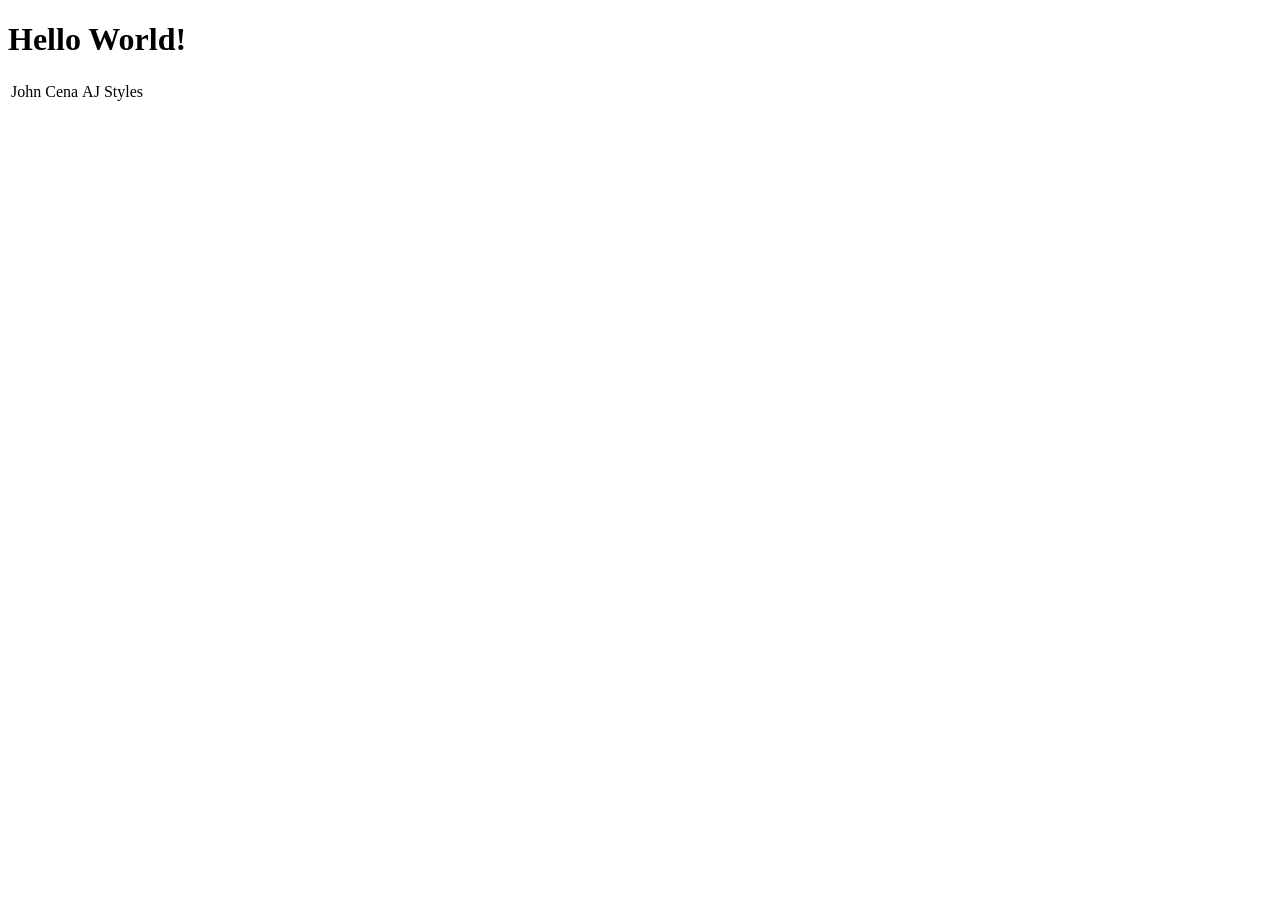
==== index.html @ 954eb4ae "four commit" ====
<!DOCTYPE html>
<html>
    <head>

    </head>
    <body>
        <h1>Hello World!</h1>
        <table>
            <tr>
                <td>John Cena</td>
                <td>AJ Styles</td>
            </tr>
        </table>
    </body>
</html>
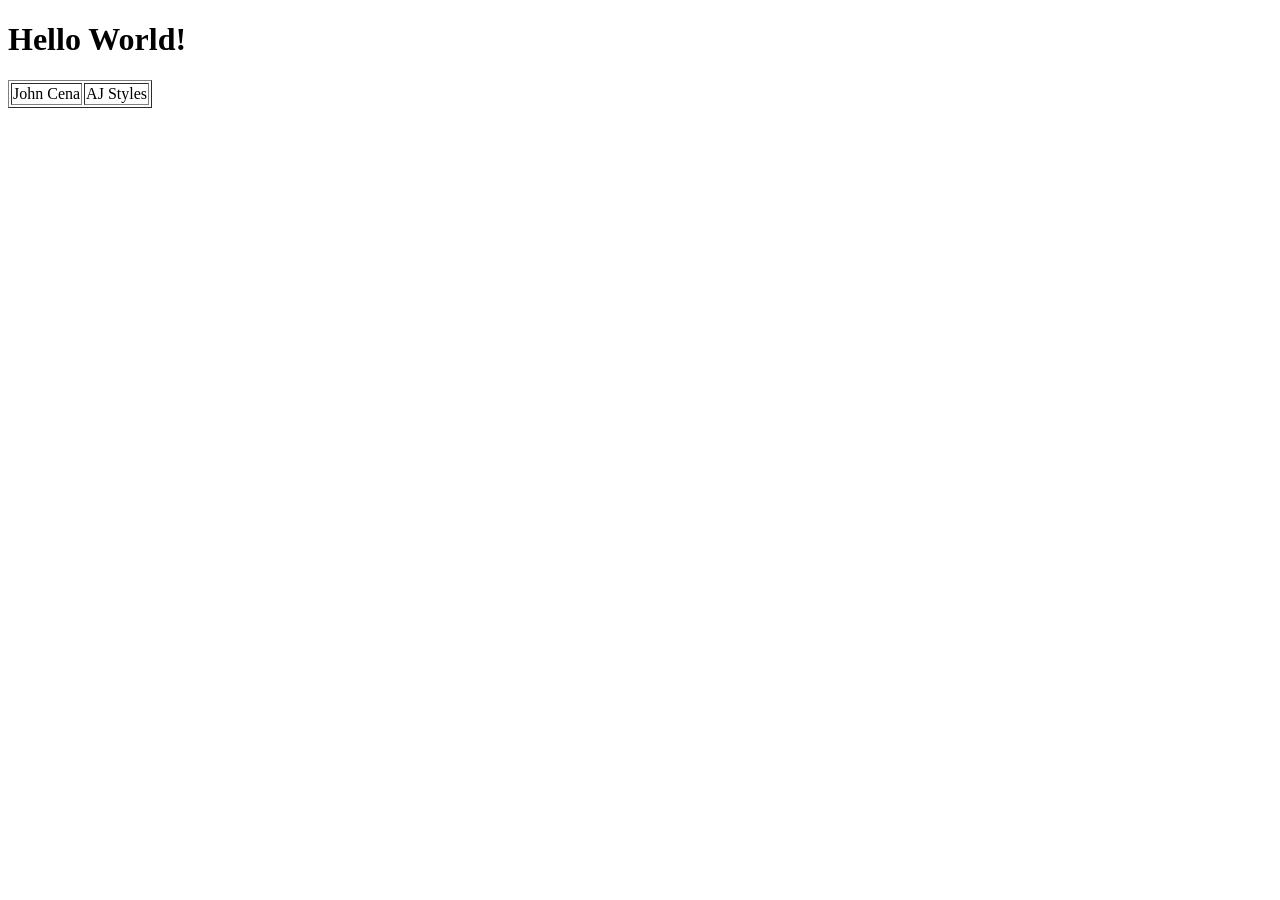
==== commit c7301226: "5 commit" ====
--- a/index.html
+++ b/index.html
@@ -5,7 +5,7 @@
     </head>
     <body>
         <h1>Hello World!</h1>
-        <table>
+        <table border="1">
             <tr>
                 <td>John Cena</td>
                 <td>AJ Styles</td>
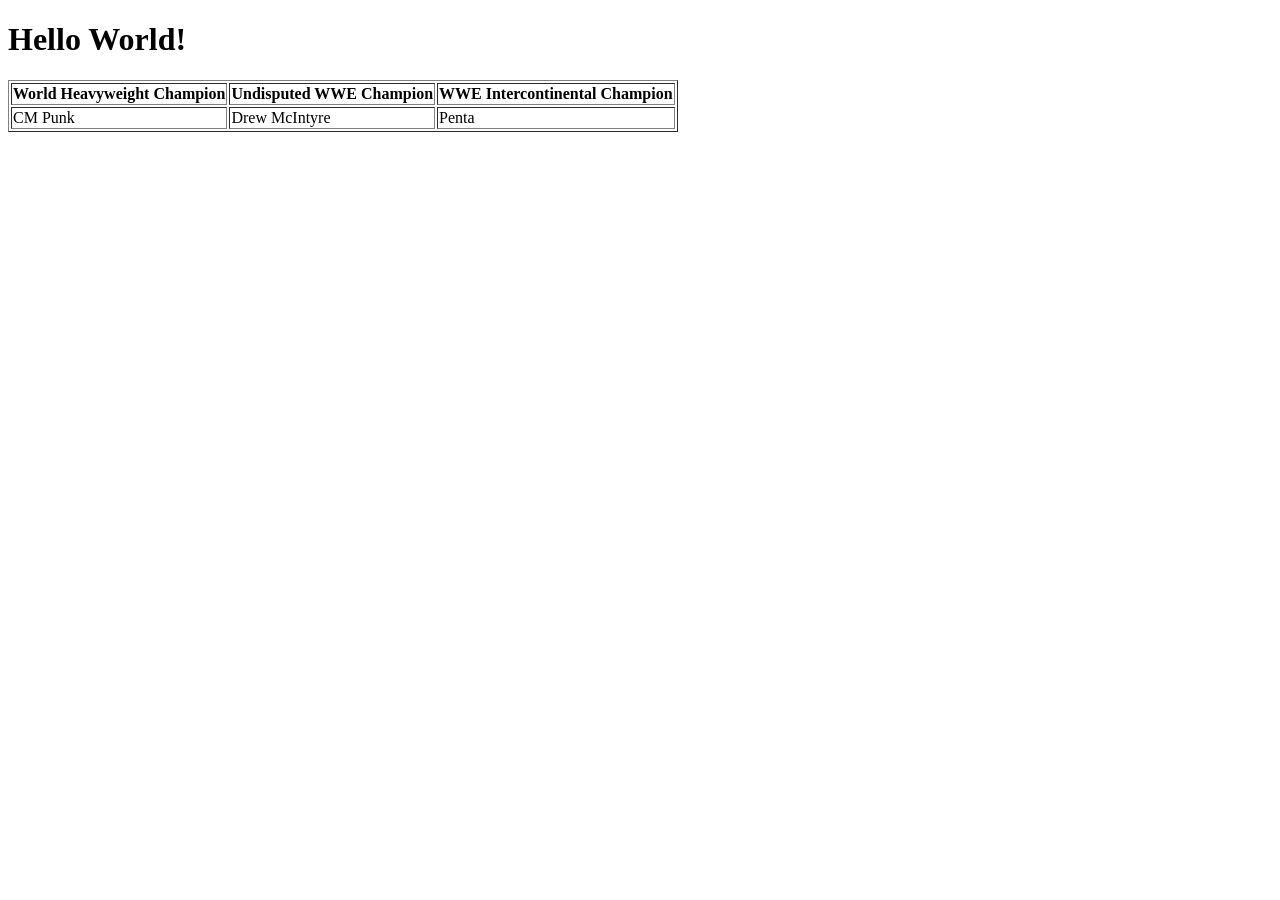
==== commit 73e1df61: "6 commit" ====
--- a/index.html
+++ b/index.html
@@ -7,8 +7,14 @@
         <h1>Hello World!</h1>
         <table border="1">
             <tr>
-                <td>John Cena</td>
-                <td>AJ Styles</td>
+                <th>World Heavyweight Champion</th>
+                <th>Undisputed WWE Champion</th>
+                <th>WWE Intercontinental Champion</th>
+            </tr>
+            <tr>
+                <td>CM Punk</td>
+                <td>Drew McIntyre</td>
+                <td>Penta</td>
             </tr>
         </table>
     </body>
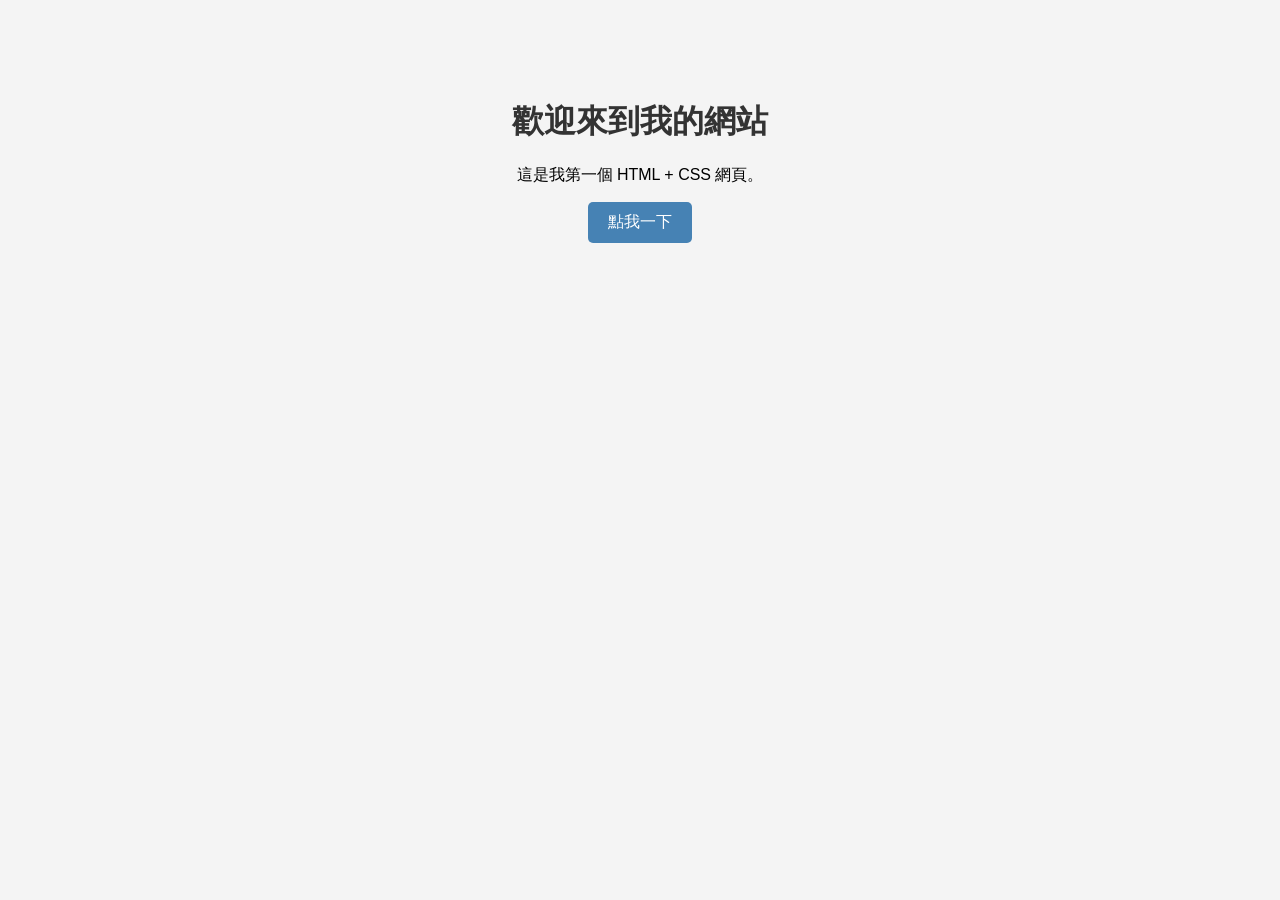
==== commit 8093b3a1: "add simple html css project" ====
--- a/index.html
+++ b/index.html
@@ -1,21 +1,16 @@
 <!DOCTYPE html>
-<html>
-    <head>
+<html lang="zh-Hant">
+<head>
+    <meta charset="UTF-8">
+    <title>My First Web Page</title>
+    <link rel="stylesheet" href="style.css">
+</head>
+<body>
 
-    </head>
-    <body>
-        <h1>Hello World!</h1>
-        <table border="1">
-            <tr>
-                <th>World Heavyweight Champion</th>
-                <th>Undisputed WWE Champion</th>
-                <th>WWE Intercontinental Champion</th>
-            </tr>
-            <tr>
-                <td>CM Punk</td>
-                <td>Drew McIntyre</td>
-                <td>Penta</td>
-            </tr>
-        </table>
-    </body>
+    <h1>歡迎來到我的網站</h1>
+    <p>這是我第一個 HTML + CSS 網頁。</p>
+
+    <button>點我一下</button>
+
+</body>
 </html>
--- a/style.css
+++ b/style.css
@@ -0,0 +1,24 @@
+body {
+    background-color: #f4f4f4;
+    text-align: center;
+    font-family: Arial, sans-serif;
+    margin-top: 100px;
+}
+
+h1 {
+    color: #333;
+}
+
+button {
+    padding: 10px 20px;
+    font-size: 16px;
+    background-color: steelblue;
+    color: white;
+    border: none;
+    border-radius: 5px;
+    cursor: pointer;
+}
+
+button:hover {
+    background-color: darkblue;
+}
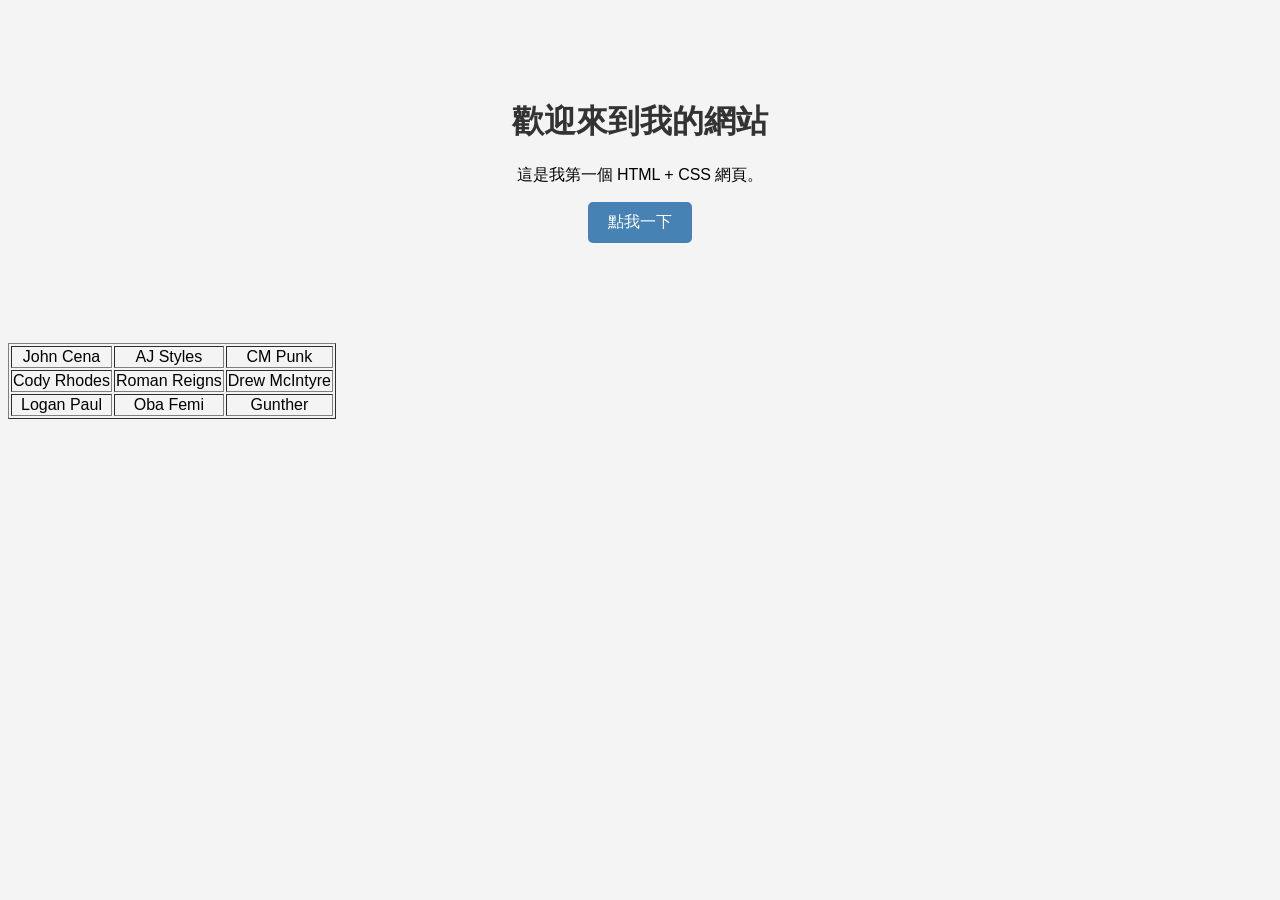
==== commit 2841cd75: "test1" ====
--- a/index.html
+++ b/index.html
@@ -11,6 +11,24 @@
     <p>這是我第一個 HTML + CSS 網頁。</p>
 
     <button>點我一下</button>
-
+    <div class="table1">
+        <table border="1">
+            <tr>
+                <td>John Cena</td>
+                <td>AJ Styles</td>
+                <td>CM Punk</td>
+            </tr>
+            <tr>
+                <td>Cody Rhodes</td>
+                <td>Roman Reigns</td>
+                <td>Drew McIntyre</td>
+            </tr>
+            <tr>
+                <td>Logan Paul</td>
+                <td>Oba Femi</td>
+                <td>Gunther</td>
+            </tr>
+        </table>
+    </div>
 </body>
 </html>
--- a/style.css
+++ b/style.css
@@ -22,3 +22,8 @@
 button:hover {
     background-color: darkblue;
 }
+.table1 {
+    text-align: center;
+    font-family: Arial, sans-serif;
+    margin-top: 100px;
+}
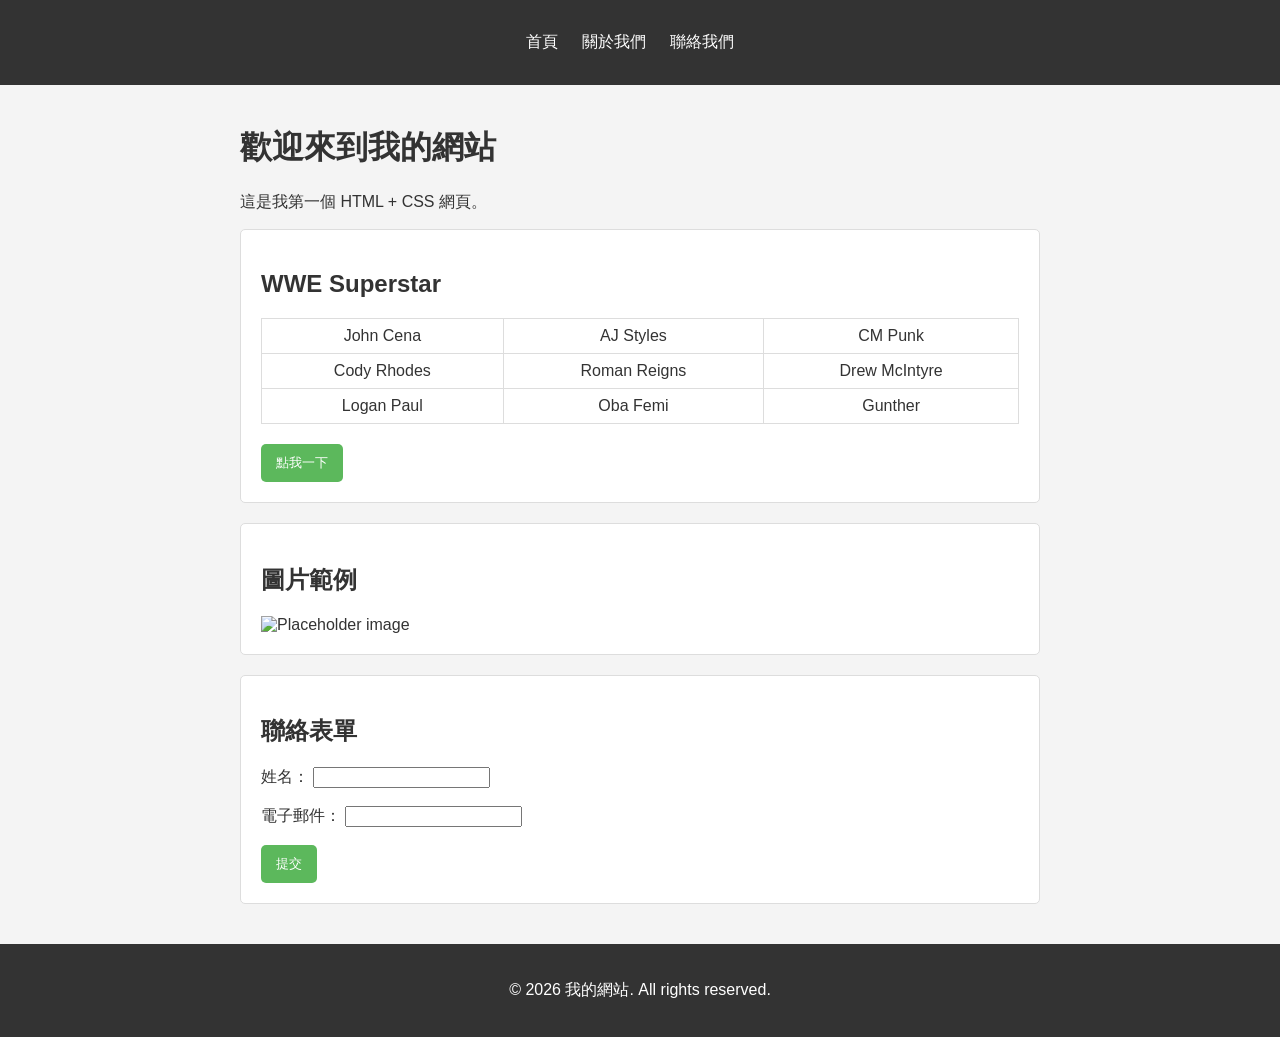
==== commit 2560809d: "0310-1" ====
--- a/index.html
+++ b/index.html
@@ -7,28 +7,63 @@
 </head>
 <body>
 
-    <h1>歡迎來到我的網站</h1>
-    <p>這是我第一個 HTML + CSS 網頁。</p>
+    <header>
+        <nav>
+            <ul>
+                <li><a href="#">首頁</a></li>
+                <li><a href="#">關於我們</a></li>
+                <li><a href="#">聯絡我們</a></li>
+            </ul>
+        </nav>
+    </header>
 
-    <button>點我一下</button>
-    <div class="table1">
-        <table border="1">
-            <tr>
-                <td>John Cena</td>
-                <td>AJ Styles</td>
-                <td>CM Punk</td>
-            </tr>
-            <tr>
-                <td>Cody Rhodes</td>
-                <td>Roman Reigns</td>
-                <td>Drew McIntyre</td>
-            </tr>
-            <tr>
-                <td>Logan Paul</td>
-                <td>Oba Femi</td>
-                <td>Gunther</td>
-            </tr>
-        </table>
-    </div>
+    <main>
+        <h1>歡迎來到我的網站</h1>
+        <p>這是我第一個 HTML + CSS 網頁。</p>
+
+        <section class="card">
+            <h2>WWE Superstar</h2>
+            <div class="table-container">
+                <table border="1">
+                    <tr>
+                        <td>John Cena</td>
+                        <td>AJ Styles</td>
+                        <td>CM Punk</td>
+                    </tr>
+                    <tr>
+                        <td>Cody Rhodes</td>
+                        <td>Roman Reigns</td>
+                        <td>Drew McIntyre</td>
+                    </tr>
+                    <tr>
+                        <td>Logan Paul</td>
+                        <td>Oba Femi</td>
+                        <td>Gunther</td>
+                    </tr>
+                </table>
+            </div>
+            <button>點我一下</button>
+        </section>
+
+        <section class="card">
+            <h2>圖片範例</h2>
+            <img src="https://images.pexels.com/photos/17485709/pexels-photo-17485709.png?_gl=1*4zmoqp*_ga*OTE1NzUxODA2LjE3NzMxOTU1Nzg.*_ga_8JE65Q40S6*czE3NzMxOTU1NzgkbzEkZzEkdDE3NzMxOTU3MTkkajYwJGwwJGgw" alt="Placeholder image">
+        </section>
+
+        <section class="card">
+            <h2>聯絡表單</h2>
+            <form>
+                <label for="name">姓名：</label>
+                <input type="text" id="name" name="name"><br><br>
+                <label for="email">電子郵件：</label>
+                <input type="email" id="email" name="email"><br><br>
+                <input type="submit" value="提交">
+            </form>
+        </section>
+    </main>
+
+    <footer>
+        <p>&copy; 2026 我的網站. All rights reserved.</p>
+    </footer>
 </body>
 </html>
--- a/style.css
+++ b/style.css
@@ -1,29 +1,87 @@
 body {
+    font-family: Arial, sans-serif;
+    margin: 0;
+    padding: 0;
     background-color: #f4f4f4;
-    text-align: center;
-    font-family: Arial, sans-serif;
-    margin-top: 100px;
-}
-
-h1 {
     color: #333;
 }
 
-button {
-    padding: 10px 20px;
-    font-size: 16px;
-    background-color: steelblue;
+header {
+    background-color: #333;
+    color: #fff;
+    padding: 1rem 0;
+    text-align: center;
+}
+
+nav ul {
+    padding: 0;
+    list-style: none;
+}
+
+nav ul li {
+    display: inline;
+    margin-right: 20px;
+}
+
+nav a {
+    color: #fff;
+    text-decoration: none;
+}
+
+main {
+    padding: 20px;
+    max-width: 800px;
+    margin: 0 auto;
+}
+
+.card {
+    background: #fff;
+    border: 1px solid #ddd;
+    padding: 20px;
+    margin-bottom: 20px;
+    border-radius: 5px;
+}
+
+.table-container {
+    overflow-x: auto;
+}
+
+table {
+    width: 100%;
+    border-collapse: collapse;
+    margin-bottom: 20px;
+}
+
+table, th, td {
+    border: 1px solid #ddd;
+}
+
+td {
+    padding: 8px;
+    text-align: center;
+}
+
+button, input[type="submit"] {
+    background-color: #5cb85c;
     color: white;
+    padding: 10px 15px;
     border: none;
     border-radius: 5px;
     cursor: pointer;
 }
 
-button:hover {
-    background-color: darkblue;
+button:hover, input[type="submit"]:hover {
+    background-color: #4cae4c;
 }
-.table1 {
+
+img {
+    max-width: 100%;
+    height: auto;
+}
+
+footer {
     text-align: center;
-    font-family: Arial, sans-serif;
-    margin-top: 100px;
+    padding: 20px;
+    background-color: #333;
+    color: #fff;
 }
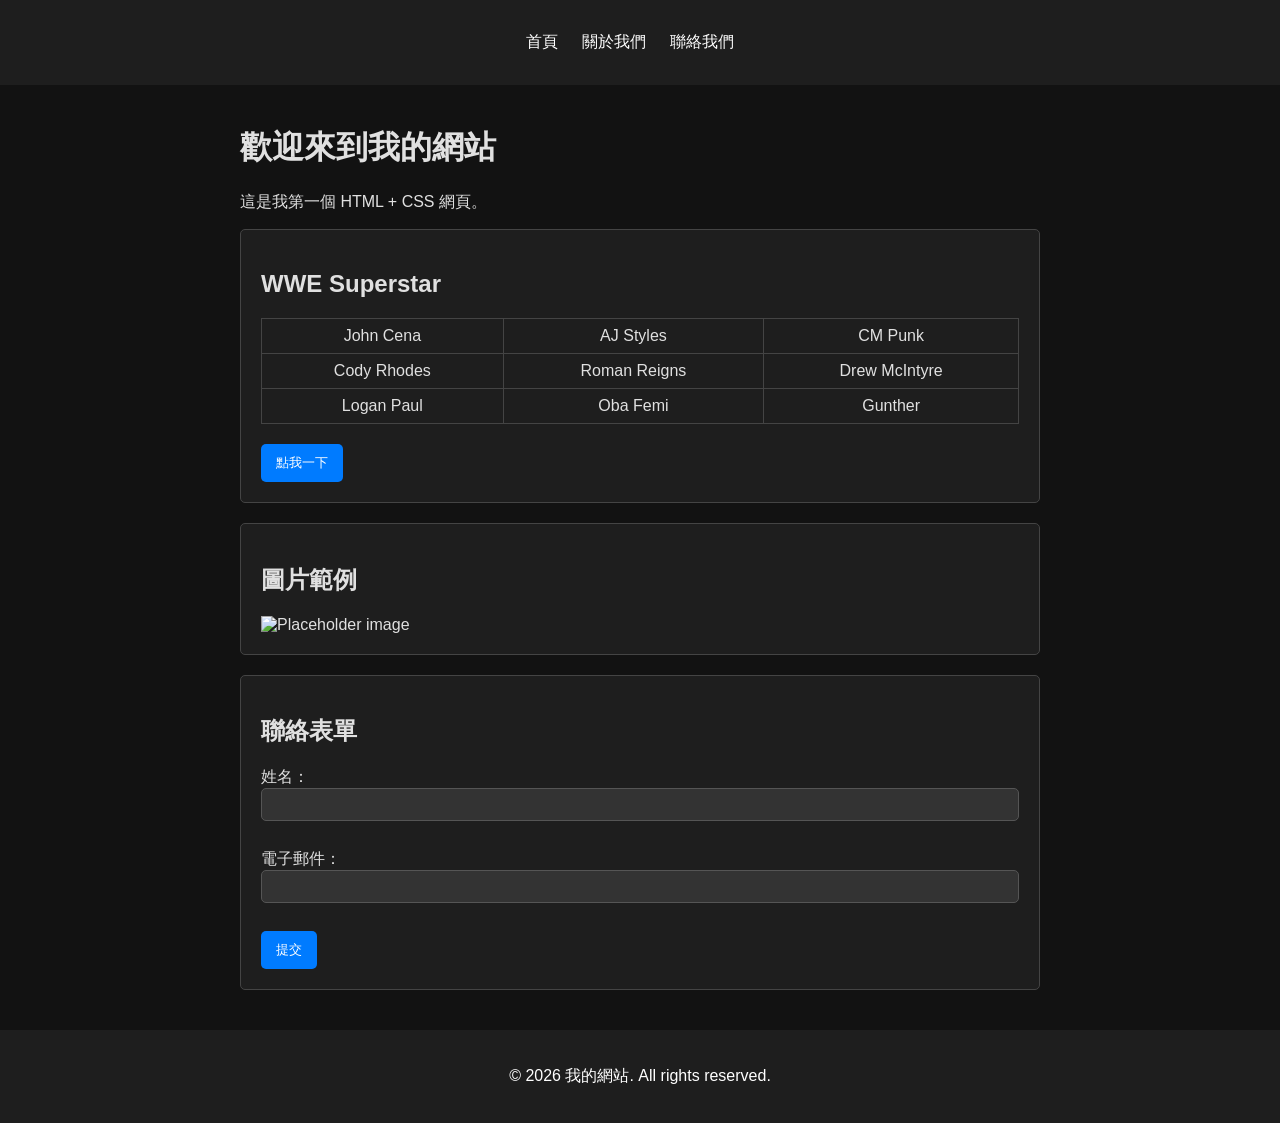
==== commit 3ba3c041: "0310-將網頁改成深色模式，並加入響應式設計" ====
--- a/index.html
+++ b/index.html
@@ -2,6 +2,7 @@
 <html lang="zh-Hant">
 <head>
     <meta charset="UTF-8">
+    <meta name="viewport" content="width=device-width, initial-scale=1.0">
     <title>My First Web Page</title>
     <link rel="stylesheet" href="style.css">
 </head>
--- a/style.css
+++ b/style.css
@@ -2,12 +2,12 @@
     font-family: Arial, sans-serif;
     margin: 0;
     padding: 0;
-    background-color: #f4f4f4;
-    color: #333;
+    background-color: #121212;
+    color: #E0E0E0;
 }
 
 header {
-    background-color: #333;
+    background-color: #1E1E1E;
     color: #fff;
     padding: 1rem 0;
     text-align: center;
@@ -26,6 +26,11 @@
 nav a {
     color: #fff;
     text-decoration: none;
+    transition: color 0.3s ease;
+}
+
+nav a:hover {
+    color: #007BFF;
 }
 
 main {
@@ -35,8 +40,8 @@
 }
 
 .card {
-    background: #fff;
-    border: 1px solid #ddd;
+    background: #1E1E1E;
+    border: 1px solid #444;
     padding: 20px;
     margin-bottom: 20px;
     border-radius: 5px;
@@ -53,7 +58,7 @@
 }
 
 table, th, td {
-    border: 1px solid #ddd;
+    border: 1px solid #444;
 }
 
 td {
@@ -61,17 +66,28 @@
     text-align: center;
 }
 
+input[type="text"], input[type="email"] {
+    background-color: #333;
+    color: #E0E0E0;
+    border: 1px solid #555;
+    padding: 8px;
+    border-radius: 5px;
+    width: calc(100% - 18px);
+    margin-bottom: 10px;
+}
+
 button, input[type="submit"] {
-    background-color: #5cb85c;
+    background-color: #007BFF;
     color: white;
     padding: 10px 15px;
     border: none;
     border-radius: 5px;
     cursor: pointer;
+    transition: background-color 0.3s ease;
 }
 
 button:hover, input[type="submit"]:hover {
-    background-color: #4cae4c;
+    background-color: #0056b3;
 }
 
 img {
@@ -82,6 +98,19 @@
 footer {
     text-align: center;
     padding: 20px;
-    background-color: #333;
+    background-color: #1E1E1E;
     color: #fff;
+}
+
+/* Responsive Web Design for smaller screens */
+@media screen and (max-width: 600px) {
+    nav ul li {
+        display: block;
+        margin-right: 0;
+        margin-bottom: 10px;
+    }
+
+    nav ul li:last-child {
+        margin-bottom: 0;
+    }
 }
